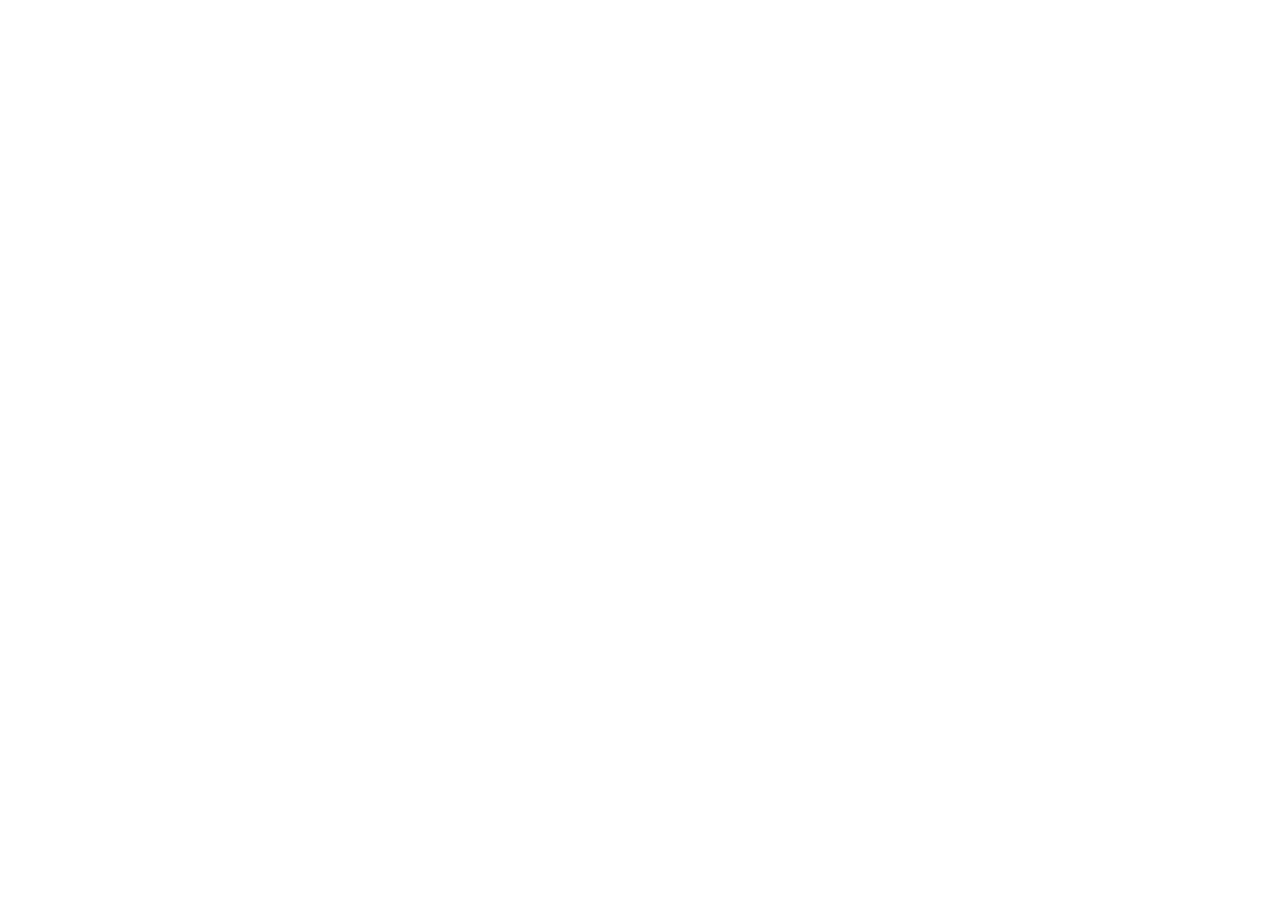
==== index.html @ e38cde15 "Add initial HTML structure and CSS/JS files for the project" ====
<!DOCTYPE html>
<html lang="fi">
    <head>
        <meta charset="UTF-8">
        <meta name="viewport" content="width=device-width, initial-scale=1.0">
        <title>Turnaushub - Etusivu</title>
        <link rel="stylesheet" href="style.css">
        <script src="script.js"></script>
    </head>
    <body>

    </body>
</html>
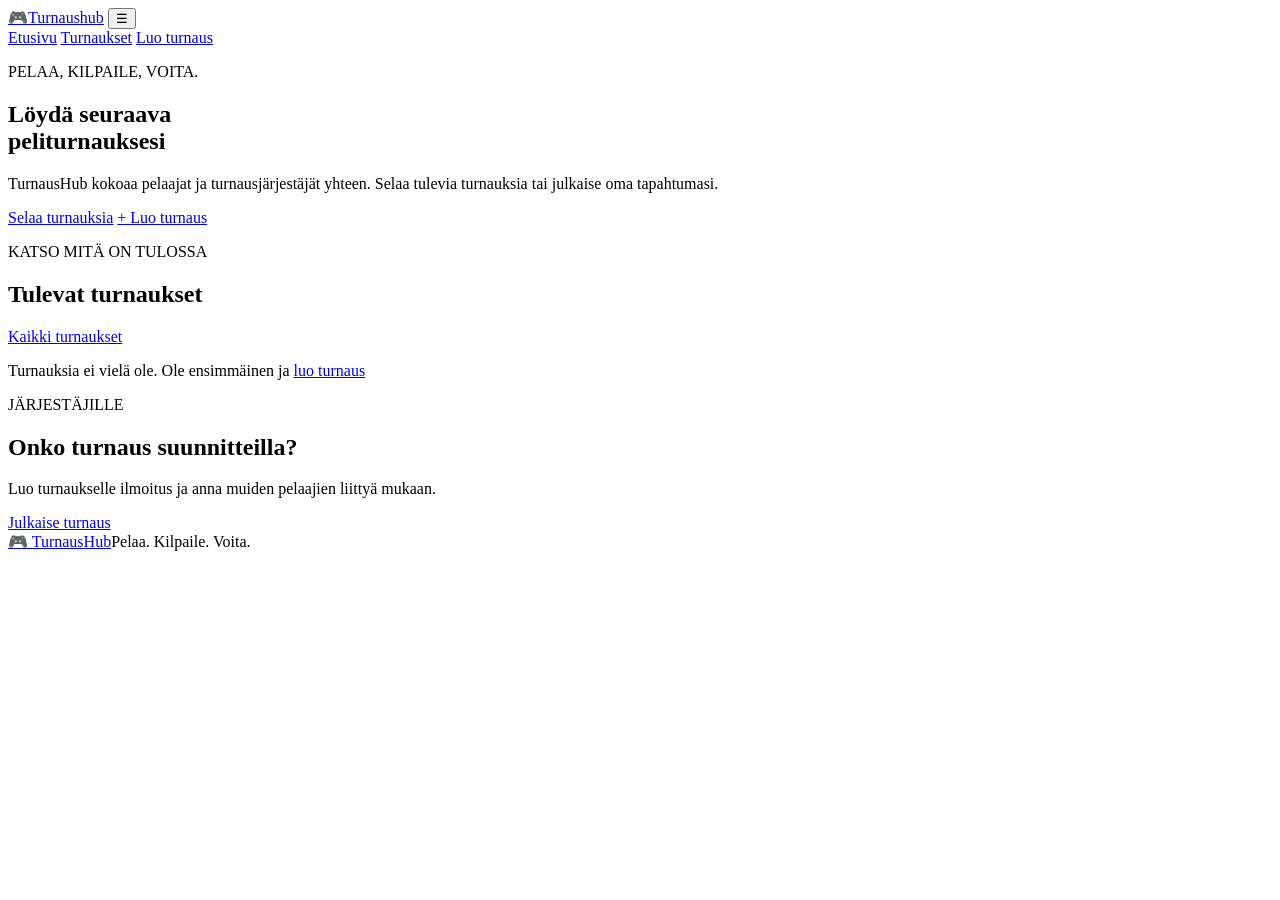
==== commit 2da8931b: "etusivun html ja navigointi" ====
--- a/index.html
+++ b/index.html
@@ -7,7 +7,48 @@
         <link rel="stylesheet" href="style.css">
         <script src="script.js"></script>
     </head>
-    <body>
+    <body data-page="home">
+        <header class="site-header">
+            <a class="brand" href="index.html"><span class="brand-icon">🎮</span>Turnaushub</a>
+            <button class="menu-toggle" aria-label="Avaa valikko" aria-expanded="false">☰</button>
+            <nav class="main-nav">
+                <a class="active" href="index.html">Etusivu</a>
+                <a href="turnaukset.html">Turnaukset</a>
+                <a href="luo-turnaus.html">Luo turnaus</a>
+            </nav>
+        </header>
 
+        <main>
+            <section class="hero">
+                <div class="hero-copy">
+                    <p class="eyebrow">PELAA, KILPAILE, VOITA.</p>
+                    <h1>Löydä seuraava<br><span>peliturnauksesi</span></h1>
+                    <p class="hero-text">TurnausHub kokoaa pelaajat ja turnausjärjestäjät yhteen. Selaa tulevia turnauksia tai julkaise oma tapahtumasi.</p>
+                    <div class="hero-actions">
+                        <a class="button button-primary" href="turnaukset.html">Selaa turnauksia</a>
+                        <a class="button button-secondary" href="luo-turnaus.html">+ Luo turnaus</a>
+                    </div>
+                </div>
+                <div class="hero-art" aria-hidden="true">
+                    <!-- tähän joku teemaan sopiva kuva tai grafiikka -->
+                </div>                    
+            </section>
+
+            <section class="section">
+                <div class="section-heading">
+                    <div><p class="eyebrow">KATSO MITÄ ON TULOSSA</p><h2>Tulevat turnaukset</h2></div>
+                    <a class="text-link" href="turnaukset.html">Kaikki turnaukset</a>
+                </div>
+                <div id="featured-tournaments" class="tournament-grid"></div>
+                <p id="home-empty" class="empty-message hidden">Turnauksia ei vielä ole. Ole ensimmäinen ja <a href="luo-turnaus.html">luo turnaus</a></p>
+            </section>
+
+            <section class="callout">
+                <div><p class="eyebrow">JÄRJESTÄJILLE</p><h2>Onko turnaus suunnitteilla?</h2><p>Luo turnaukselle ilmoitus ja anna muiden pelaajien liittyä mukaan.</p></div>
+                <a class="button button-primary" href="luo-turnaus.html">Julkaise turnaus</a>
+            </section>
+        </main>
+    
+        <footer class="site-footer"><a class="brand" href="index.html"><span class="brand-icon">🎮</span> TurnausHub</a><span>Pelaa. Kilpaile. Voita.</span></footer>
     </body>
 </html>
